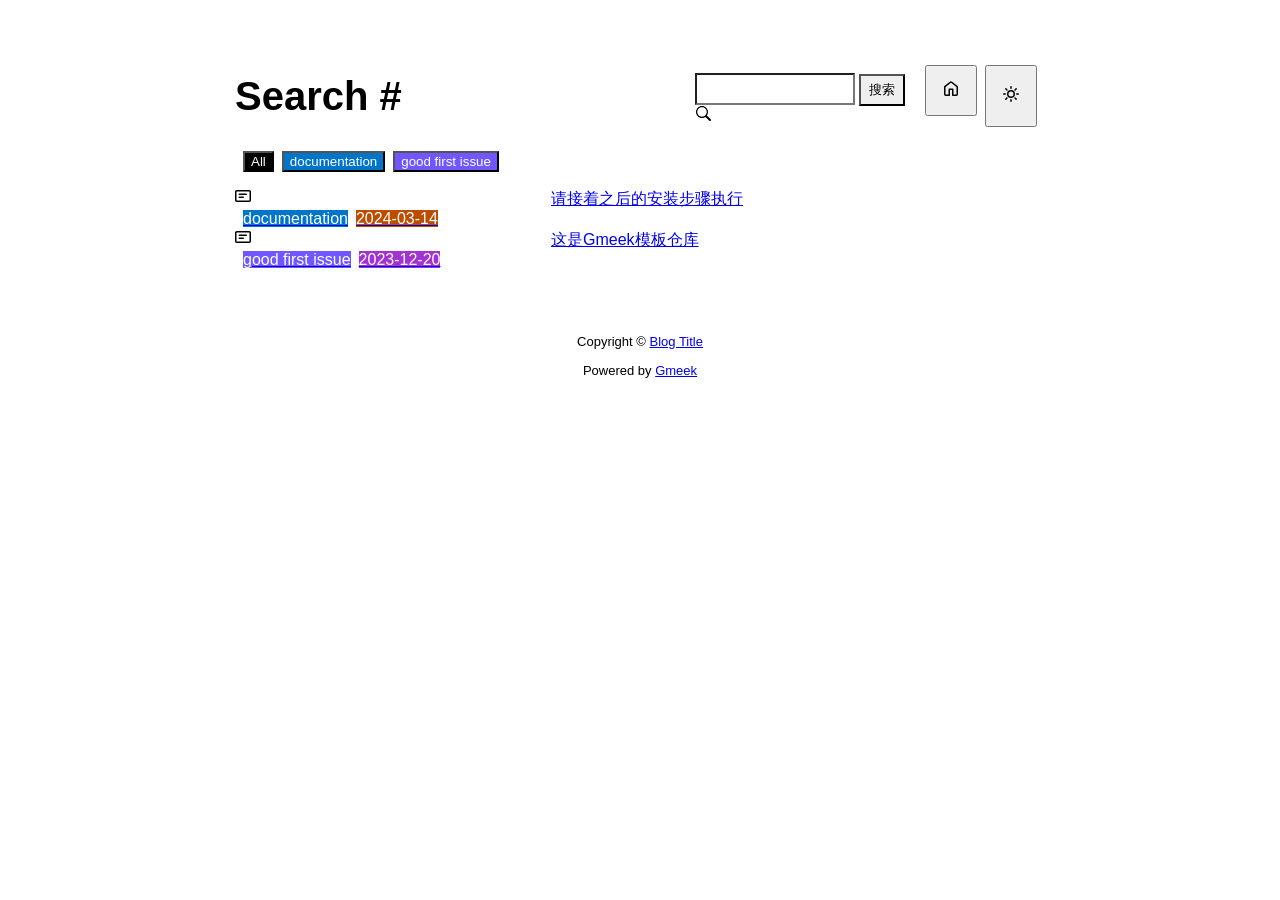
==== docs/tag.html @ 6b03a915 "Initial commit" ====
<!DOCTYPE html>
<html data-color-mode="light" data-dark-theme="dark" data-light-theme="light" lang="zh-CN">
<head>
    <meta content="text/html; charset=utf-8" http-equiv="content-type" />
    <meta name="viewport" content="width=device-width,initial-scale=1.0">
    <meta http-equiv="X-UA-Compatible" content="IE=edge">
    <link href="//cdn.staticfile.org/Primer/21.0.7/primer.css" rel="stylesheet" />
    <link rel="icon" href="https://github.githubassets.com/favicons/favicon.svg">
    <script>
        if(localStorage.getItem("meek_theme")==null){}
        else if(localStorage.getItem("meek_theme")=="dark"){document.getElementsByTagName("html")[0].attributes.getNamedItem("data-color-mode").value="dark";}
        else if(localStorage.getItem("meek_theme")=="light"){document.getElementsByTagName("html")[0].attributes.getNamedItem("data-color-mode").value="light";}
    </script>
    
<meta name="description" content="Blog Title search page">
<title>Blog Title - Tag</title>

</head>
<style>
body{box-sizing: border-box;min-width: 200px;max-width: 900px;margin: 20px auto;padding: 45px;font-size: 16px;font-family: sans-serif;line-height: 1.25;}
#header{display:flex;padding-bottom:8px;border-bottom: 1px solid var(--borderColor-muted, var(--color-border-muted));margin-bottom: 16px;}
#footer {margin-top:64px; text-align: center;font-size: small;}

</style>

<style>
.tagTitle{margin:auto 0;font-size:40px;font-weight:bold;overflow:hidden;white-space:nowrap;text-overflow:ellipsis;}
.title-right{display:flex;margin:auto 0 0 auto;}
.title-right .circle{padding: 14px 16px;margin-right:8px;}

.subnav-search{width:222px;margin-top:8px;margin-right:8px;}
.subnav-search-input{width:160px;border-top-right-radius:0px;border-bottom-right-radius:0px;}
.subnav-search button{padding:5px 8px;border-top-left-radius:0px;border-bottom-left-radius:0px;}

.SideNav-icon{margin-right: 16px}
.Label{color: #fff;margin-left:8px;}
.genTime{float: right;}
.d-flex{min-width:0;}
.listTitle{overflow:hidden;white-space:nowrap;text-overflow: ellipsis;max-width: 100%;}
.listLabels{white-space:nowrap;}

@media (max-width: 600px) {
    body { padding: 8px;}
    .tagTitle{display:none;}
    .LabelTime{display:none;}
}
</style>


<body>
    <div id="header">
<span class="tagTitle"><span>Loading</span><span class="AnimatedEllipsis"></span></span>
<div class="title-right">
    <div class="subnav-search">
        <input type="search" class="form-control subnav-search-input float-left" aria-label="Search site" value="" style="height:32px;">
        <button class="btn float-left" type="submit" onclick="javascript:searchShow()">搜索</button>
        <svg class="subnav-search-icon octicon octicon-search" width="16" height="16" viewBox="0 0 16 16" aria-hidden="true">
            <path id="searchSVG" fill-rule="evenodd" d=""></path>
        </svg>
    </div>
    <a href="https://Meekdai.github.io/Gmeek-template"><button id="buttonHome" class="btn btn-invisible circle" title="首页">
        <svg class="octicon" width="16" height="16">
            <path id="pathHome" fill-rule="evenodd" d="M6.906.664a1.749 1.749 0 0 1 2.187 0l5.25 4.2c.415.332.657.835.657 1.367v7.019A1.75 1.75 0 0 1 13.25 15h-3.5a.75.75 0 0 1-.75-.75V9H7v5.25a.75.75 0 0 1-.75.75h-3.5A1.75 1.75 0 0 1 1 13.25V6.23c0-.531.242-1.034.657-1.366l5.25-4.2Zm1.25 1.171a.25.25 0 0 0-.312 0l-5.25 4.2a.25.25 0 0 0-.094.196v7.019c0 .138.112.25.25.25H5.5V8.25a.75.75 0 0 1 .75-.75h3.5a.75.75 0 0 1 .75.75v5.25h2.75a.25.25 0 0 0 .25-.25V6.23a.25.25 0 0 0-.094-.195Z"></path>
        </svg>
    </button></a>
    <button class="btn btn-invisible circle" onclick="modeSwitch()" title="切换主题">
        <svg class="octicon" width="16" height="16" >
            <path id="themeSwitch" fill-rule="evenodd"></path>
        </svg>
    </button>
</div>
</div>
    <div id="content">
<div id="tagLable" style="margin-bottom: 16px;"></div>
<nav class="SideNav"></nav>
<div class="notFind" style="display:none;font-size:24px;margin:8px;">Not Find</div>
</div>
    <div id="footer">Copyright © <span id="year"></span><a href="https://Meekdai.github.io/Gmeek-template"> Blog Title </a>
<p>
<span id="runday"></span>Powered by <a href="https://meekdai.com/Gmeek.html" target="_blank">Gmeek</a>
</p>

<script>
if(""!=""){
    var now=new Date();
    var startSite=new Date("");
    var diff=now.getTime()-startSite.getTime();
    var diffDay=Math.floor(diff/(1000*60*60*24));
    document.getElementById("year").innerHTML=now.getFullYear();
    if(""!=""){document.getElementById("runday").innerHTML=" • "+"网站运行"+diffDay+"天"+" • ";}
    else{document.getElementById("runday").innerHTML="网站运行"+diffDay+"天"+" • ";}
}
</script>
</div>
</body>
<script>
var IconList={'post': 'M0 3.75C0 2.784.784 2 1.75 2h12.5c.966 0 1.75.784 1.75 1.75v8.5A1.75 1.75 0 0 1 14.25 14H1.75A1.75 1.75 0 0 1 0 12.25Zm1.75-.25a.25.25 0 0 0-.25.25v8.5c0 .138.112.25.25.25h12.5a.25.25 0 0 0 .25-.25v-8.5a.25.25 0 0 0-.25-.25ZM3.5 6.25a.75.75 0 0 1 .75-.75h7a.75.75 0 0 1 0 1.5h-7a.75.75 0 0 1-.75-.75Zm.75 2.25h4a.75.75 0 0 1 0 1.5h-4a.75.75 0 0 1 0-1.5Z', 'link': 'm7.775 3.275 1.25-1.25a3.5 3.5 0 1 1 4.95 4.95l-2.5 2.5a3.5 3.5 0 0 1-4.95 0 .751.751 0 0 1 .018-1.042.751.751 0 0 1 1.042-.018 1.998 1.998 0 0 0 2.83 0l2.5-2.5a2.002 2.002 0 0 0-2.83-2.83l-1.25 1.25a.751.751 0 0 1-1.042-.018.751.751 0 0 1-.018-1.042Zm-4.69 9.64a1.998 1.998 0 0 0 2.83 0l1.25-1.25a.751.751 0 0 1 1.042.018.751.751 0 0 1 .018 1.042l-1.25 1.25a3.5 3.5 0 1 1-4.95-4.95l2.5-2.5a3.5 3.5 0 0 1 4.95 0 .751.751 0 0 1-.018 1.042.751.751 0 0 1-1.042.018 1.998 1.998 0 0 0-2.83 0l-2.5 2.5a1.998 1.998 0 0 0 0 2.83Z', 'about': 'M10.561 8.073a6.005 6.005 0 0 1 3.432 5.142.75.75 0 1 1-1.498.07 4.5 4.5 0 0 0-8.99 0 .75.75 0 0 1-1.498-.07 6.004 6.004 0 0 1 3.431-5.142 3.999 3.999 0 1 1 5.123 0ZM10.5 5a2.5 2.5 0 1 0-5 0 2.5 2.5 0 0 0 5 0Z', 'sun': 'M8 10.5a2.5 2.5 0 100-5 2.5 2.5 0 000 5zM8 12a4 4 0 100-8 4 4 0 000 8zM8 0a.75.75 0 01.75.75v1.5a.75.75 0 01-1.5 0V.75A.75.75 0 018 0zm0 13a.75.75 0 01.75.75v1.5a.75.75 0 01-1.5 0v-1.5A.75.75 0 018 13zM2.343 2.343a.75.75 0 011.061 0l1.06 1.061a.75.75 0 01-1.06 1.06l-1.06-1.06a.75.75 0 010-1.06zm9.193 9.193a.75.75 0 011.06 0l1.061 1.06a.75.75 0 01-1.06 1.061l-1.061-1.06a.75.75 0 010-1.061zM16 8a.75.75 0 01-.75.75h-1.5a.75.75 0 010-1.5h1.5A.75.75 0 0116 8zM3 8a.75.75 0 01-.75.75H.75a.75.75 0 010-1.5h1.5A.75.75 0 013 8zm10.657-5.657a.75.75 0 010 1.061l-1.061 1.06a.75.75 0 11-1.06-1.06l1.06-1.06a.75.75 0 011.06 0zm-9.193 9.193a.75.75 0 010 1.06l-1.06 1.061a.75.75 0 11-1.061-1.06l1.06-1.061a.75.75 0 011.061 0z', 'moon': 'M9.598 1.591a.75.75 0 01.785-.175 7 7 0 11-8.967 8.967.75.75 0 01.961-.96 5.5 5.5 0 007.046-7.046.75.75 0 01.175-.786zm1.616 1.945a7 7 0 01-7.678 7.678 5.5 5.5 0 107.678-7.678z', 'search': 'M15.7 13.3l-3.81-3.83A5.93 5.93 0 0 0 13 6c0-3.31-2.69-6-6-6S1 2.69 1 6s2.69 6 6 6c1.3 0 2.48-.41 3.47-1.11l3.83 3.81c.19.2.45.3.7.3.25 0 .52-.09.7-.3a.996.996 0 0 0 0-1.41v.01zM7 10.7c-2.59 0-4.7-2.11-4.7-4.7 0-2.59 2.11-4.7 4.7-4.7 2.59 0 4.7 2.11 4.7 4.7 0 2.59-2.11 4.7-4.7 4.7z', 'rss': 'M2.002 2.725a.75.75 0 0 1 .797-.699C8.79 2.42 13.58 7.21 13.974 13.201a.75.75 0 0 1-1.497.098 10.502 10.502 0 0 0-9.776-9.776.747.747 0 0 1-.7-.798ZM2.84 7.05h-.002a7.002 7.002 0 0 1 6.113 6.111.75.75 0 0 1-1.49.178 5.503 5.503 0 0 0-4.8-4.8.75.75 0 0 1 .179-1.489ZM2 13a1 1 0 1 1 2 0 1 1 0 0 1-2 0Z', 'upload': 'M2.75 14A1.75 1.75 0 0 1 1 12.25v-2.5a.75.75 0 0 1 1.5 0v2.5c0 .138.112.25.25.25h10.5a.25.25 0 0 0 .25-.25v-2.5a.75.75 0 0 1 1.5 0v2.5A1.75 1.75 0 0 1 13.25 14Z M11.78 4.72a.749.749 0 1 1-1.06 1.06L8.75 3.811V9.5a.75.75 0 0 1-1.5 0V3.811L5.28 5.78a.749.749 0 1 1-1.06-1.06l3.25-3.25a.749.749 0 0 1 1.06 0l3.25 3.25Z', 'github': 'M8 0c4.42 0 8 3.58 8 8a8.013 8.013 0 0 1-5.45 7.59c-.4.08-.55-.17-.55-.38 0-.27.01-1.13.01-2.2 0-.75-.25-1.23-.54-1.48 1.78-.2 3.65-.88 3.65-3.95 0-.88-.31-1.59-.82-2.15.08-.2.36-1.02-.08-2.12 0 0-.67-.22-2.2.82-.64-.18-1.32-.27-2-.27-.68 0-1.36.09-2 .27-1.53-1.03-2.2-.82-2.2-.82-.44 1.1-.16 1.92-.08 2.12-.51.56-.82 1.28-.82 2.15 0 3.06 1.86 3.75 3.64 3.95-.23.2-.44.55-.51 1.07-.46.21-1.61.55-2.33-.66-.15-.24-.6-.83-1.23-.82-.67.01-.27.38.01.53.34.19.73.9.82 1.13.16.45.68 1.31 2.69.94 0 .67.01 1.3.01 1.49 0 .21-.15.45-.55.38A7.995 7.995 0 0 1 0 8c0-4.42 3.58-8 8-8Z', 'home': 'M6.906.664a1.749 1.749 0 0 1 2.187 0l5.25 4.2c.415.332.657.835.657 1.367v7.019A1.75 1.75 0 0 1 13.25 15h-3.5a.75.75 0 0 1-.75-.75V9H7v5.25a.75.75 0 0 1-.75.75h-3.5A1.75 1.75 0 0 1 1 13.25V6.23c0-.531.242-1.034.657-1.366l5.25-4.2Zm1.25 1.171a.25.25 0 0 0-.312 0l-5.25 4.2a.25.25 0 0 0-.094.196v7.019c0 .138.112.25.25.25H5.5V8.25a.75.75 0 0 1 .75-.75h3.5a.75.75 0 0 1 .75.75v5.25h2.75a.25.25 0 0 0 .25-.25V6.23a.25.25 0 0 0-.094-.195Z'};
var utterancesLoad=0;
if(localStorage.getItem("meek_theme")==null){localStorage.setItem("meek_theme","light");changeLight();}
else if(localStorage.getItem("meek_theme")=="dark"){changeDark();}
else if(localStorage.getItem("meek_theme")=="light"){changeLight();}

function changeDark(){
    document.getElementsByTagName("html")[0].attributes.getNamedItem("data-color-mode").value="dark";
    document.getElementById("themeSwitch").setAttribute("d",value=IconList["moon"]);
    document.getElementById("themeSwitch").parentNode.style.color="#00f0ff";
    if(utterancesLoad==1){utterancesTheme("dark-blue");}
}
function changeLight(){
    document.getElementsByTagName("html")[0].attributes.getNamedItem("data-color-mode").value="light";
    document.getElementById("themeSwitch").setAttribute("d",value=IconList["sun"]);
    document.getElementById("themeSwitch").parentNode.style.color="#ff5000";
    if(utterancesLoad==1){utterancesTheme("github-light");}
}
function modeSwitch(){
    if(document.getElementsByTagName("html")[0].attributes[0].value=="light"){changeDark();localStorage.setItem("meek_theme","dark");}
    else{changeLight();localStorage.setItem("meek_theme","light");}
}
function utterancesTheme(theme){
    const message = {type: 'set-theme',theme: theme};
    const iframe = document.getElementsByClassName('utterances-frame')[0];
    iframe.contentWindow.postMessage(message, 'https://utteranc.es');
}

console.log("\n %c Gmeek last %c https://github.com/Meekdai/Gmeek \n\n", "color: #fff; background-image: linear-gradient(90deg, rgb(47, 172, 178) 0%, rgb(45, 190, 96) 100%); padding:5px 1px;", "background-image: linear-gradient(90deg, rgb(45, 190, 96) 0%, rgb(255, 255, 255) 100%); padding:5px 0;");
</script>

<script>
document.getElementById("searchSVG").setAttribute("d",IconList["search"]);

tagList=[];
jsonData='';
let requestJson="postList.json"
let request=new XMLHttpRequest();
request.open("GET",requestJson);
request.responseType='text';
request.send();
request.onload=function(){
    jsonData=JSON.parse(request.response);
    console.log(jsonData);
    showList();
    setClassDisplay(decodeURI(window.location.hash.slice(1)));
}

function showList(){
    let SideNav=document.getElementsByClassName("SideNav")[0];
    SideNav.setAttribute("class","SideNav border");
    let tagLable=document.getElementById("tagLable");

    if(tagList.length==0){
        let showLabels=document.createElement("button");
        showLabels.setAttribute("class","Label");
        showLabels.setAttribute("style","background-color:#000");
        showLabels.innerHTML="All";
        showLabels.setAttribute("onclick","javascript:updateShowTag('All');");
        tagLable.appendChild(showLabels);
    }
    for(i in jsonData){
        if(!(tagList.includes(jsonData[i]['label']))){
            tagList.push(jsonData[i]['label']);
            let showLabels=document.createElement("button");
            showLabels.setAttribute("class","Label");
            showLabels.setAttribute("style","background-color:"+jsonData[i]['labelColor']);
            showLabels.innerHTML=jsonData[i]['label'];
            showLabels.setAttribute("onclick","javascript:updateShowTag('"+jsonData[i]['label']+"');");
            tagLable.appendChild(showLabels);
        }

        let div=document.createElement("div");
        div.setAttribute("class","lists "+jsonData[i]['label']);
        let item=document.createElement("a");
        item.setAttribute("class","SideNav-item d-flex flex-items-center flex-justify-between");
        item.setAttribute("href",jsonData[i]['postUrl']);

        let center=document.createElement("div");
        center.setAttribute("class","d-flex flex-items-center");

        svg=document.createElementNS('http://www.w3.org/2000/svg','svg');
        path=document.createElementNS("http://www.w3.org/2000/svg","path"); 
        span=document.createElement("span");
        svg.setAttributeNS(null,"class","SideNav-icon octicon");
        svg.setAttributeNS(null,"style","witdh:16px;height:16px");
        path.setAttributeNS(null, "d", IconList["post"]);
        svg.appendChild(path);

        let title=document.createElement("span");
        title.setAttribute("class","listTitle");
        title.innerHTML=jsonData[i]['postTitle'];
        center.appendChild(svg);
        center.appendChild(title);

        let listLabels=document.createElement("div");
        listLabels.setAttribute("class","listLabels");
        let LabelName=document.createElement("span");
        LabelName.setAttribute("class","Label LabelName");
        LabelName.setAttribute("style","background-color:"+jsonData[i]['labelColor']);
        LabelName.innerHTML=jsonData[i]['label'];
        listLabels.appendChild(LabelName);
        let LabelTime=document.createElement("span");
        LabelTime.setAttribute("class","Label LabelTime");
        LabelTime.setAttribute("style","background-color:"+jsonData[i]['dateLabelColor']);
        LabelTime.innerHTML=jsonData[i]['createdDate'];
        listLabels.appendChild(LabelTime);

        item.appendChild(center);
        item.appendChild(listLabels);
        div.appendChild(item);
        SideNav.appendChild(div);
    }
}

function updateShowTag(label){
    if(window.location.hash.slice(1)!=encodeURI(label)){
        window.location.hash="#"+(label);
        setClassDisplay(label);
    }
}

function setClassDisplay(lable){
    let lists = document.getElementsByClassName("lists");
    let tagTitle = document.getElementsByClassName("tagTitle")[0];
    tagTitle.innerHTML="Tag #"+lable;
    document.title=lable+" - Blog Title";
    document.getElementsByClassName("subnav-search-input")[0].value='';
    if(lable=="All"){
        for(let i = 0; i < lists.length; i++){lists[i].style.display='block';}
        document.getElementsByClassName("notFind")[0].style.display='none';
    }
    else if(tagList.indexOf(lable)!=-1){
        for(let i = 0; i < lists.length; i++){
            lists[i].style.display='none';
        }

        let lables = document.getElementsByClassName(lable);
        for(let i = 0; i < lables.length; i++){
            lables[i].style.display='block';
        }
        document.getElementsByClassName("notFind")[0].style.display='none';
    }
    else{
        document.getElementsByClassName("subnav-search-input")[0].value=lable;
        searchShow();
    }
}

function searchShow(){
    let lists = document.getElementsByClassName("lists");
    let tagTitle = document.getElementsByClassName("tagTitle")[0];
    let searchInput = document.getElementsByClassName("subnav-search-input")[0].value;
    tagTitle.innerHTML="Search #"+searchInput;
    if(searchInput==''){document.title="Search - Blog Title";}
    else{document.title=searchInput+" - Blog Title";}
    let a=0;
    window.location.hash="#"+(searchInput);
    for(let i = 0; i < lists.length; i++){
        if(lists[i].childNodes[0].childNodes[0].childNodes[1].innerHTML.toUpperCase().indexOf(searchInput.toUpperCase())==-1){lists[i].style.display='none';}
        else{lists[i].style.display='block';a=a+1;}
    }
    if(a==0){
        let notFind=document.getElementsByClassName("notFind")[0];
        notFind.style.display='block';
        notFind.innerHTML='Not Find "'+searchInput+'"';
    }
    else{document.getElementsByClassName("notFind")[0].style.display='none';}
}

</script>

</html>
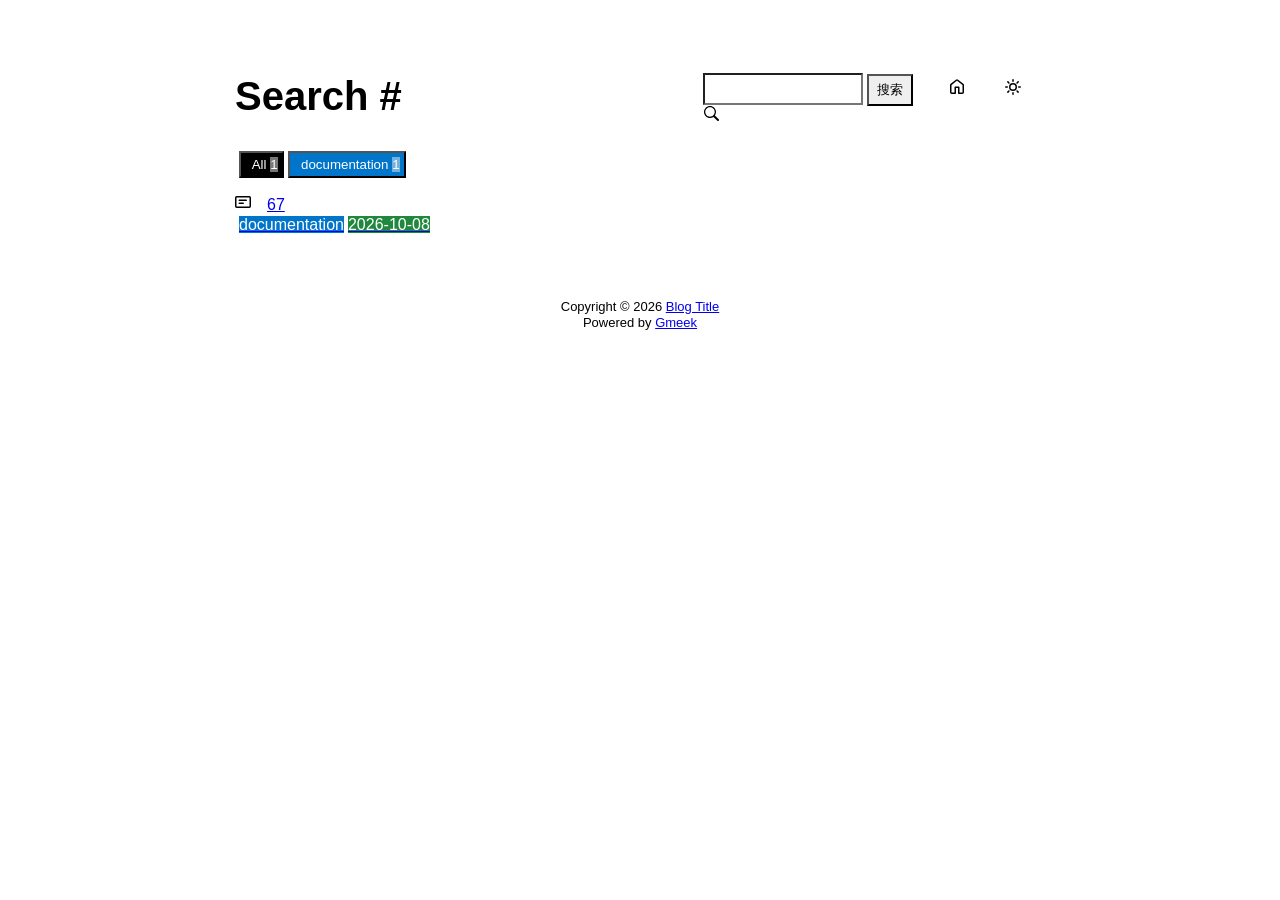
==== commit aea98002: "🎉auto update by Gmeek action" ====
--- a/docs/tag.html
+++ b/docs/tag.html
@@ -4,14 +4,12 @@
     <meta content="text/html; charset=utf-8" http-equiv="content-type" />
     <meta name="viewport" content="width=device-width,initial-scale=1.0">
     <meta http-equiv="X-UA-Compatible" content="IE=edge">
-    <link href="//cdn.staticfile.org/Primer/21.0.7/primer.css" rel="stylesheet" />
-    <link rel="icon" href="https://github.githubassets.com/favicons/favicon.svg">
-    <script>
-        if(localStorage.getItem("meek_theme")==null){}
-        else if(localStorage.getItem("meek_theme")=="dark"){document.getElementsByTagName("html")[0].attributes.getNamedItem("data-color-mode").value="dark";}
-        else if(localStorage.getItem("meek_theme")=="light"){document.getElementsByTagName("html")[0].attributes.getNamedItem("data-color-mode").value="light";}
+    <link href='https://mirrors.sustech.edu.cn/cdnjs/ajax/libs/Primer/21.0.7/primer.css' rel='stylesheet' />
+    
+    <link rel="icon" href="https://github.githubassets.com/favicons/favicon.svg"><script>
+        let theme = localStorage.getItem("meek_theme") || "light";
+        document.documentElement.setAttribute("data-color-mode", theme);
     </script>
-    
 <meta name="description" content="Blog Title search page">
 <title>Blog Title - Tag</title>
 
@@ -32,8 +30,11 @@
 .subnav-search-input{width:160px;border-top-right-radius:0px;border-bottom-right-radius:0px;}
 .subnav-search button{padding:5px 8px;border-top-left-radius:0px;border-bottom-left-radius:0px;}
 
-.SideNav-icon{margin-right: 16px}
-.Label{color: #fff;margin-left:8px;}
+.SideNav-icon{margin-right:16px}
+.Label{color: #fff;margin-left:4px;}
+#taglabel .Label {margin-bottom:8px;}
+.Counter{color:#fff;background-color:rgba(234, 238, 242, 0.5)}
+
 .genTime{float: right;}
 .d-flex{min-width:0;}
 .listTitle{overflow:hidden;white-space:nowrap;text-overflow: ellipsis;max-width: 100%;}
@@ -55,80 +56,81 @@
         <input type="search" class="form-control subnav-search-input float-left" aria-label="Search site" value="" style="height:32px;">
         <button class="btn float-left" type="submit" onclick="javascript:searchShow()">搜索</button>
         <svg class="subnav-search-icon octicon octicon-search" width="16" height="16" viewBox="0 0 16 16" aria-hidden="true">
-            <path id="searchSVG" fill-rule="evenodd" d=""></path>
+            <path id="searchSVG" fill-rule="evenodd"></path>
         </svg>
     </div>
-    <a href="https://Meekdai.github.io/Gmeek-template"><button id="buttonHome" class="btn btn-invisible circle" title="首页">
+    <a href="https://sudoku676767.github.io/sudoku.github.io" id="buttonHome" class="btn btn-invisible circle" title="首页">
         <svg class="octicon" width="16" height="16">
-            <path id="pathHome" fill-rule="evenodd" d="M6.906.664a1.749 1.749 0 0 1 2.187 0l5.25 4.2c.415.332.657.835.657 1.367v7.019A1.75 1.75 0 0 1 13.25 15h-3.5a.75.75 0 0 1-.75-.75V9H7v5.25a.75.75 0 0 1-.75.75h-3.5A1.75 1.75 0 0 1 1 13.25V6.23c0-.531.242-1.034.657-1.366l5.25-4.2Zm1.25 1.171a.25.25 0 0 0-.312 0l-5.25 4.2a.25.25 0 0 0-.094.196v7.019c0 .138.112.25.25.25H5.5V8.25a.75.75 0 0 1 .75-.75h3.5a.75.75 0 0 1 .75.75v5.25h2.75a.25.25 0 0 0 .25-.25V6.23a.25.25 0 0 0-.094-.195Z"></path>
+            <path id="pathHome" fill-rule="evenodd"></path>
         </svg>
-    </button></a>
-    <button class="btn btn-invisible circle" onclick="modeSwitch()" title="切换主题">
+    </a>
+    <a class="btn btn-invisible circle" onclick="modeSwitch()" title="切换主题">
         <svg class="octicon" width="16" height="16" >
             <path id="themeSwitch" fill-rule="evenodd"></path>
         </svg>
-    </button>
+    </a>
 </div>
 </div>
     <div id="content">
-<div id="tagLable" style="margin-bottom: 16px;"></div>
+<div id="taglabel" style="margin-bottom:8px;"></div>
 <nav class="SideNav"></nav>
 <div class="notFind" style="display:none;font-size:24px;margin:8px;">Not Find</div>
 </div>
-    <div id="footer">Copyright © <span id="year"></span><a href="https://Meekdai.github.io/Gmeek-template"> Blog Title </a>
-<p>
-<span id="runday"></span>Powered by <a href="https://meekdai.com/Gmeek.html" target="_blank">Gmeek</a>
-</p>
+    <div id="footer"><div id="footer1">Copyright © <span id="copyrightYear"></span> <a href="https://sudoku676767.github.io/sudoku.github.io">Blog Title</a></div>
+<div id="footer2">
+    <span id="runday"></span><span>Powered by <a href="https://meekdai.com/Gmeek.html" target="_blank">Gmeek</a></span>
+</div>
 
 <script>
+var now=new Date();
+document.getElementById("copyrightYear").innerHTML=now.getFullYear();
+
 if(""!=""){
-    var now=new Date();
     var startSite=new Date("");
     var diff=now.getTime()-startSite.getTime();
     var diffDay=Math.floor(diff/(1000*60*60*24));
-    document.getElementById("year").innerHTML=now.getFullYear();
-    if(""!=""){document.getElementById("runday").innerHTML=" • "+"网站运行"+diffDay+"天"+" • ";}
-    else{document.getElementById("runday").innerHTML="网站运行"+diffDay+"天"+" • ";}
-}
-</script>
-</div>
+    document.getElementById("runday").innerHTML="网站运行 "+diffDay+" 天"+" • ";
+}
+</script></div>
 </body>
 <script>
-var IconList={'post': 'M0 3.75C0 2.784.784 2 1.75 2h12.5c.966 0 1.75.784 1.75 1.75v8.5A1.75 1.75 0 0 1 14.25 14H1.75A1.75 1.75 0 0 1 0 12.25Zm1.75-.25a.25.25 0 0 0-.25.25v8.5c0 .138.112.25.25.25h12.5a.25.25 0 0 0 .25-.25v-8.5a.25.25 0 0 0-.25-.25ZM3.5 6.25a.75.75 0 0 1 .75-.75h7a.75.75 0 0 1 0 1.5h-7a.75.75 0 0 1-.75-.75Zm.75 2.25h4a.75.75 0 0 1 0 1.5h-4a.75.75 0 0 1 0-1.5Z', 'link': 'm7.775 3.275 1.25-1.25a3.5 3.5 0 1 1 4.95 4.95l-2.5 2.5a3.5 3.5 0 0 1-4.95 0 .751.751 0 0 1 .018-1.042.751.751 0 0 1 1.042-.018 1.998 1.998 0 0 0 2.83 0l2.5-2.5a2.002 2.002 0 0 0-2.83-2.83l-1.25 1.25a.751.751 0 0 1-1.042-.018.751.751 0 0 1-.018-1.042Zm-4.69 9.64a1.998 1.998 0 0 0 2.83 0l1.25-1.25a.751.751 0 0 1 1.042.018.751.751 0 0 1 .018 1.042l-1.25 1.25a3.5 3.5 0 1 1-4.95-4.95l2.5-2.5a3.5 3.5 0 0 1 4.95 0 .751.751 0 0 1-.018 1.042.751.751 0 0 1-1.042.018 1.998 1.998 0 0 0-2.83 0l-2.5 2.5a1.998 1.998 0 0 0 0 2.83Z', 'about': 'M10.561 8.073a6.005 6.005 0 0 1 3.432 5.142.75.75 0 1 1-1.498.07 4.5 4.5 0 0 0-8.99 0 .75.75 0 0 1-1.498-.07 6.004 6.004 0 0 1 3.431-5.142 3.999 3.999 0 1 1 5.123 0ZM10.5 5a2.5 2.5 0 1 0-5 0 2.5 2.5 0 0 0 5 0Z', 'sun': 'M8 10.5a2.5 2.5 0 100-5 2.5 2.5 0 000 5zM8 12a4 4 0 100-8 4 4 0 000 8zM8 0a.75.75 0 01.75.75v1.5a.75.75 0 01-1.5 0V.75A.75.75 0 018 0zm0 13a.75.75 0 01.75.75v1.5a.75.75 0 01-1.5 0v-1.5A.75.75 0 018 13zM2.343 2.343a.75.75 0 011.061 0l1.06 1.061a.75.75 0 01-1.06 1.06l-1.06-1.06a.75.75 0 010-1.06zm9.193 9.193a.75.75 0 011.06 0l1.061 1.06a.75.75 0 01-1.06 1.061l-1.061-1.06a.75.75 0 010-1.061zM16 8a.75.75 0 01-.75.75h-1.5a.75.75 0 010-1.5h1.5A.75.75 0 0116 8zM3 8a.75.75 0 01-.75.75H.75a.75.75 0 010-1.5h1.5A.75.75 0 013 8zm10.657-5.657a.75.75 0 010 1.061l-1.061 1.06a.75.75 0 11-1.06-1.06l1.06-1.06a.75.75 0 011.06 0zm-9.193 9.193a.75.75 0 010 1.06l-1.06 1.061a.75.75 0 11-1.061-1.06l1.06-1.061a.75.75 0 011.061 0z', 'moon': 'M9.598 1.591a.75.75 0 01.785-.175 7 7 0 11-8.967 8.967.75.75 0 01.961-.96 5.5 5.5 0 007.046-7.046.75.75 0 01.175-.786zm1.616 1.945a7 7 0 01-7.678 7.678 5.5 5.5 0 107.678-7.678z', 'search': 'M15.7 13.3l-3.81-3.83A5.93 5.93 0 0 0 13 6c0-3.31-2.69-6-6-6S1 2.69 1 6s2.69 6 6 6c1.3 0 2.48-.41 3.47-1.11l3.83 3.81c.19.2.45.3.7.3.25 0 .52-.09.7-.3a.996.996 0 0 0 0-1.41v.01zM7 10.7c-2.59 0-4.7-2.11-4.7-4.7 0-2.59 2.11-4.7 4.7-4.7 2.59 0 4.7 2.11 4.7 4.7 0 2.59-2.11 4.7-4.7 4.7z', 'rss': 'M2.002 2.725a.75.75 0 0 1 .797-.699C8.79 2.42 13.58 7.21 13.974 13.201a.75.75 0 0 1-1.497.098 10.502 10.502 0 0 0-9.776-9.776.747.747 0 0 1-.7-.798ZM2.84 7.05h-.002a7.002 7.002 0 0 1 6.113 6.111.75.75 0 0 1-1.49.178 5.503 5.503 0 0 0-4.8-4.8.75.75 0 0 1 .179-1.489ZM2 13a1 1 0 1 1 2 0 1 1 0 0 1-2 0Z', 'upload': 'M2.75 14A1.75 1.75 0 0 1 1 12.25v-2.5a.75.75 0 0 1 1.5 0v2.5c0 .138.112.25.25.25h10.5a.25.25 0 0 0 .25-.25v-2.5a.75.75 0 0 1 1.5 0v2.5A1.75 1.75 0 0 1 13.25 14Z M11.78 4.72a.749.749 0 1 1-1.06 1.06L8.75 3.811V9.5a.75.75 0 0 1-1.5 0V3.811L5.28 5.78a.749.749 0 1 1-1.06-1.06l3.25-3.25a.749.749 0 0 1 1.06 0l3.25 3.25Z', 'github': 'M8 0c4.42 0 8 3.58 8 8a8.013 8.013 0 0 1-5.45 7.59c-.4.08-.55-.17-.55-.38 0-.27.01-1.13.01-2.2 0-.75-.25-1.23-.54-1.48 1.78-.2 3.65-.88 3.65-3.95 0-.88-.31-1.59-.82-2.15.08-.2.36-1.02-.08-2.12 0 0-.67-.22-2.2.82-.64-.18-1.32-.27-2-.27-.68 0-1.36.09-2 .27-1.53-1.03-2.2-.82-2.2-.82-.44 1.1-.16 1.92-.08 2.12-.51.56-.82 1.28-.82 2.15 0 3.06 1.86 3.75 3.64 3.95-.23.2-.44.55-.51 1.07-.46.21-1.61.55-2.33-.66-.15-.24-.6-.83-1.23-.82-.67.01-.27.38.01.53.34.19.73.9.82 1.13.16.45.68 1.31 2.69.94 0 .67.01 1.3.01 1.49 0 .21-.15.45-.55.38A7.995 7.995 0 0 1 0 8c0-4.42 3.58-8 8-8Z', 'home': 'M6.906.664a1.749 1.749 0 0 1 2.187 0l5.25 4.2c.415.332.657.835.657 1.367v7.019A1.75 1.75 0 0 1 13.25 15h-3.5a.75.75 0 0 1-.75-.75V9H7v5.25a.75.75 0 0 1-.75.75h-3.5A1.75 1.75 0 0 1 1 13.25V6.23c0-.531.242-1.034.657-1.366l5.25-4.2Zm1.25 1.171a.25.25 0 0 0-.312 0l-5.25 4.2a.25.25 0 0 0-.094.196v7.019c0 .138.112.25.25.25H5.5V8.25a.75.75 0 0 1 .75-.75h3.5a.75.75 0 0 1 .75.75v5.25h2.75a.25.25 0 0 0 .25-.25V6.23a.25.25 0 0 0-.094-.195Z'};
+var IconList={'sun': 'M8 10.5a2.5 2.5 0 100-5 2.5 2.5 0 000 5zM8 12a4 4 0 100-8 4 4 0 000 8zM8 0a.75.75 0 01.75.75v1.5a.75.75 0 01-1.5 0V.75A.75.75 0 018 0zm0 13a.75.75 0 01.75.75v1.5a.75.75 0 01-1.5 0v-1.5A.75.75 0 018 13zM2.343 2.343a.75.75 0 011.061 0l1.06 1.061a.75.75 0 01-1.06 1.06l-1.06-1.06a.75.75 0 010-1.06zm9.193 9.193a.75.75 0 011.06 0l1.061 1.06a.75.75 0 01-1.06 1.061l-1.061-1.06a.75.75 0 010-1.061zM16 8a.75.75 0 01-.75.75h-1.5a.75.75 0 010-1.5h1.5A.75.75 0 0116 8zM3 8a.75.75 0 01-.75.75H.75a.75.75 0 010-1.5h1.5A.75.75 0 013 8zm10.657-5.657a.75.75 0 010 1.061l-1.061 1.06a.75.75 0 11-1.06-1.06l1.06-1.06a.75.75 0 011.06 0zm-9.193 9.193a.75.75 0 010 1.06l-1.06 1.061a.75.75 0 11-1.061-1.06l1.06-1.061a.75.75 0 011.061 0z', 'moon': 'M9.598 1.591a.75.75 0 01.785-.175 7 7 0 11-8.967 8.967.75.75 0 01.961-.96 5.5 5.5 0 007.046-7.046.75.75 0 01.175-.786zm1.616 1.945a7 7 0 01-7.678 7.678 5.5 5.5 0 107.678-7.678z', 'sync': 'M1.705 8.005a.75.75 0 0 1 .834.656 5.5 5.5 0 0 0 9.592 2.97l-1.204-1.204a.25.25 0 0 1 .177-.427h3.646a.25.25 0 0 1 .25.25v3.646a.25.25 0 0 1-.427.177l-1.38-1.38A7.002 7.002 0 0 1 1.05 8.84a.75.75 0 0 1 .656-.834ZM8 2.5a5.487 5.487 0 0 0-4.131 1.869l1.204 1.204A.25.25 0 0 1 4.896 6H1.25A.25.25 0 0 1 1 5.75V2.104a.25.25 0 0 1 .427-.177l1.38 1.38A7.002 7.002 0 0 1 14.95 7.16a.75.75 0 0 1-1.49.178A5.5 5.5 0 0 0 8 2.5Z', 'home': 'M6.906.664a1.749 1.749 0 0 1 2.187 0l5.25 4.2c.415.332.657.835.657 1.367v7.019A1.75 1.75 0 0 1 13.25 15h-3.5a.75.75 0 0 1-.75-.75V9H7v5.25a.75.75 0 0 1-.75.75h-3.5A1.75 1.75 0 0 1 1 13.25V6.23c0-.531.242-1.034.657-1.366l5.25-4.2Zm1.25 1.171a.25.25 0 0 0-.312 0l-5.25 4.2a.25.25 0 0 0-.094.196v7.019c0 .138.112.25.25.25H5.5V8.25a.75.75 0 0 1 .75-.75h3.5a.75.75 0 0 1 .75.75v5.25h2.75a.25.25 0 0 0 .25-.25V6.23a.25.25 0 0 0-.094-.195Z', 'search': 'M15.7 13.3l-3.81-3.83A5.93 5.93 0 0 0 13 6c0-3.31-2.69-6-6-6S1 2.69 1 6s2.69 6 6 6c1.3 0 2.48-.41 3.47-1.11l3.83 3.81c.19.2.45.3.7.3.25 0 .52-.09.7-.3a.996.996 0 0 0 0-1.41v.01zM7 10.7c-2.59 0-4.7-2.11-4.7-4.7 0-2.59 2.11-4.7 4.7-4.7 2.59 0 4.7 2.11 4.7 4.7 0 2.59-2.11 4.7-4.7 4.7z', 'post': 'M0 3.75C0 2.784.784 2 1.75 2h12.5c.966 0 1.75.784 1.75 1.75v8.5A1.75 1.75 0 0 1 14.25 14H1.75A1.75 1.75 0 0 1 0 12.25Zm1.75-.25a.25.25 0 0 0-.25.25v8.5c0 .138.112.25.25.25h12.5a.25.25 0 0 0 .25-.25v-8.5a.25.25 0 0 0-.25-.25ZM3.5 6.25a.75.75 0 0 1 .75-.75h7a.75.75 0 0 1 0 1.5h-7a.75.75 0 0 1-.75-.75Zm.75 2.25h4a.75.75 0 0 1 0 1.5h-4a.75.75 0 0 1 0-1.5Z'};
 var utterancesLoad=0;
-if(localStorage.getItem("meek_theme")==null){localStorage.setItem("meek_theme","light");changeLight();}
-else if(localStorage.getItem("meek_theme")=="dark"){changeDark();}
-else if(localStorage.getItem("meek_theme")=="light"){changeLight();}
-
-function changeDark(){
-    document.getElementsByTagName("html")[0].attributes.getNamedItem("data-color-mode").value="dark";
-    document.getElementById("themeSwitch").setAttribute("d",value=IconList["moon"]);
-    document.getElementById("themeSwitch").parentNode.style.color="#00f0ff";
-    if(utterancesLoad==1){utterancesTheme("dark-blue");}
-}
-function changeLight(){
-    document.getElementsByTagName("html")[0].attributes.getNamedItem("data-color-mode").value="light";
-    document.getElementById("themeSwitch").setAttribute("d",value=IconList["sun"]);
-    document.getElementById("themeSwitch").parentNode.style.color="#ff5000";
-    if(utterancesLoad==1){utterancesTheme("github-light");}
+
+let themeSettings={
+    "dark": ["dark","moon","#00f0ff","dark-blue"],
+    "light": ["light","sun","#ff5000","github-light"],
+    "auto": ["auto","sync","","preferred-color-scheme"]
+};
+function changeTheme(mode, icon, color, utheme){
+    document.documentElement.setAttribute("data-color-mode",mode);
+    document.getElementById("themeSwitch").setAttribute("d",value=IconList[icon]);
+    document.getElementById("themeSwitch").parentNode.style.color=color;
+    if(utterancesLoad==1){utterancesTheme(utheme);}
 }
 function modeSwitch(){
-    if(document.getElementsByTagName("html")[0].attributes[0].value=="light"){changeDark();localStorage.setItem("meek_theme","dark");}
-    else{changeLight();localStorage.setItem("meek_theme","light");}
+    let currentMode=document.documentElement.getAttribute('data-color-mode');
+    let newMode = currentMode === "light" ? "dark" : currentMode === "dark" ? "auto" : "light";
+    localStorage.setItem("meek_theme", newMode);
+    if(themeSettings[newMode]){
+        changeTheme(...themeSettings[newMode]);
+    }
 }
 function utterancesTheme(theme){
-    const message = {type: 'set-theme',theme: theme};
-    const iframe = document.getElementsByClassName('utterances-frame')[0];
-    iframe.contentWindow.postMessage(message, 'https://utteranc.es');
-}
-
-console.log("\n %c Gmeek last %c https://github.com/Meekdai/Gmeek \n\n", "color: #fff; background-image: linear-gradient(90deg, rgb(47, 172, 178) 0%, rgb(45, 190, 96) 100%); padding:5px 1px;", "background-image: linear-gradient(90deg, rgb(45, 190, 96) 0%, rgb(255, 255, 255) 100%); padding:5px 0;");
+    const message={type:'set-theme',theme: theme};
+    const iframe=document.getElementsByClassName('utterances-frame')[0];
+    iframe.contentWindow.postMessage(message,'https://utteranc.es');
+}
+if(themeSettings[theme]){changeTheme(...themeSettings[theme]);}
+console.log("\n %c Gmeek last https://github.com/Meekdai/Gmeek \n","padding:5px 0;background:#02d81d;color:#fff");
 </script>
 
 <script>
+document.getElementById("pathHome").setAttribute("d",IconList["home"]);
 document.getElementById("searchSVG").setAttribute("d",IconList["search"]);
 
 tagList=[];
+labelsCount={};
 jsonData='';
 let requestJson="postList.json"
 let request=new XMLHttpRequest();
@@ -138,74 +140,88 @@
 request.onload=function(){
     jsonData=JSON.parse(request.response);
     console.log(jsonData);
-    showList();
+    showList(labelsCount);
     setClassDisplay(decodeURI(window.location.hash.slice(1)));
 }
 
-function showList(){
+function showList(labelsCount){
     let SideNav=document.getElementsByClassName("SideNav")[0];
-    SideNav.setAttribute("class","SideNav border");
-    let tagLable=document.getElementById("tagLable");
-
-    if(tagList.length==0){
-        let showLabels=document.createElement("button");
-        showLabels.setAttribute("class","Label");
-        showLabels.setAttribute("style","background-color:#000");
-        showLabels.innerHTML="All";
-        showLabels.setAttribute("onclick","javascript:updateShowTag('All');");
-        tagLable.appendChild(showLabels);
-    }
+    SideNav.classList.add("border");
+    let taglabel=document.getElementById("taglabel");
+
+    jsonData['labelColorDict']["All"]="#000";
+    labelsCount["All"]=0;
+    for (let key in jsonData) {
+        if (key !== 'labelColorDict' && Array.isArray(jsonData[key]['labels'])) {
+            labelsCount["All"]++;
+            for (let label of jsonData[key]['labels']) {
+                labelsCount[label] = (labelsCount[label] || 0) + 1;
+            }
+        }
+    }
+
+    let sortedLabelsList = Object.keys(labelsCount).sort((a, b) => labelsCount[b] - labelsCount[a]);
+    for (let label of sortedLabelsList) {
+        tagList.push(label);
+        let showLabels = document.createElement("button");
+        showLabels.setAttribute("class", "Label");
+        showLabels.setAttribute("style", "background-color:" + jsonData['labelColorDict'][label]+";padding:4px;");
+        showLabels.innerHTML="&nbsp;&nbsp;"+label+" ";
+        showLabels.setAttribute("onclick", "javascript:updateShowTag('" + label + "');");
+
+        let LabelNum=document.createElement("span");
+        LabelNum.setAttribute("class","Counter");
+        LabelNum.innerHTML=labelsCount[label];
+        showLabels.appendChild(LabelNum);
+        taglabel.appendChild(showLabels);
+    }
+
     for(i in jsonData){
-        if(!(tagList.includes(jsonData[i]['label']))){
-            tagList.push(jsonData[i]['label']);
-            let showLabels=document.createElement("button");
-            showLabels.setAttribute("class","Label");
-            showLabels.setAttribute("style","background-color:"+jsonData[i]['labelColor']);
-            showLabels.innerHTML=jsonData[i]['label'];
-            showLabels.setAttribute("onclick","javascript:updateShowTag('"+jsonData[i]['label']+"');");
-            tagLable.appendChild(showLabels);
-        }
-
-        let div=document.createElement("div");
-        div.setAttribute("class","lists "+jsonData[i]['label']);
-        let item=document.createElement("a");
-        item.setAttribute("class","SideNav-item d-flex flex-items-center flex-justify-between");
-        item.setAttribute("href",jsonData[i]['postUrl']);
-
-        let center=document.createElement("div");
-        center.setAttribute("class","d-flex flex-items-center");
-
-        svg=document.createElementNS('http://www.w3.org/2000/svg','svg');
-        path=document.createElementNS("http://www.w3.org/2000/svg","path"); 
-        span=document.createElement("span");
-        svg.setAttributeNS(null,"class","SideNav-icon octicon");
-        svg.setAttributeNS(null,"style","witdh:16px;height:16px");
-        path.setAttributeNS(null, "d", IconList["post"]);
-        svg.appendChild(path);
-
-        let title=document.createElement("span");
-        title.setAttribute("class","listTitle");
-        title.innerHTML=jsonData[i]['postTitle'];
-        center.appendChild(svg);
-        center.appendChild(title);
-
-        let listLabels=document.createElement("div");
-        listLabels.setAttribute("class","listLabels");
-        let LabelName=document.createElement("span");
-        LabelName.setAttribute("class","Label LabelName");
-        LabelName.setAttribute("style","background-color:"+jsonData[i]['labelColor']);
-        LabelName.innerHTML=jsonData[i]['label'];
-        listLabels.appendChild(LabelName);
-        let LabelTime=document.createElement("span");
-        LabelTime.setAttribute("class","Label LabelTime");
-        LabelTime.setAttribute("style","background-color:"+jsonData[i]['dateLabelColor']);
-        LabelTime.innerHTML=jsonData[i]['createdDate'];
-        listLabels.appendChild(LabelTime);
-
-        item.appendChild(center);
-        item.appendChild(listLabels);
-        div.appendChild(item);
-        SideNav.appendChild(div);
+        if(i!='labelColorDict'){
+            let div=document.createElement("div");
+            div.setAttribute("class","lists "+jsonData[i]['labels'].join(" "));
+            let item=document.createElement("a");
+            item.setAttribute("class","SideNav-item d-flex flex-items-center flex-justify-between");
+            item.setAttribute("href",jsonData[i]['postUrl']);
+
+            let center=document.createElement("div");
+            center.setAttribute("class","d-flex flex-items-center");
+
+            svg=document.createElementNS('http://www.w3.org/2000/svg','svg');
+            path=document.createElementNS("http://www.w3.org/2000/svg","path"); 
+            span=document.createElement("span");
+            svg.setAttributeNS(null,"class","SideNav-icon octicon");
+            svg.setAttributeNS(null,"style","width:16px;height:16px");
+            path.setAttributeNS(null, "d", IconList["post"]);
+            svg.appendChild(path);
+
+            let title=document.createElement("span");
+            title.setAttribute("class","listTitle");
+            title.innerHTML=jsonData[i]['postTitle'];
+            center.appendChild(svg);
+            center.appendChild(title);
+
+            let listLabels=document.createElement("div");
+            listLabels.setAttribute("class","listLabels");
+            
+            for(label of jsonData[i]['labels']){
+                let LabelName=document.createElement("span");
+                LabelName.setAttribute("class","Label LabelName");
+                LabelName.setAttribute("style","background-color:"+jsonData['labelColorDict'][label]);
+                LabelName.innerHTML=label;
+                listLabels.appendChild(LabelName);
+            }
+            let LabelTime=document.createElement("span");
+            LabelTime.setAttribute("class","Label LabelTime");
+            LabelTime.setAttribute("style","background-color:"+jsonData[i]['dateLabelColor']);
+            LabelTime.innerHTML=jsonData[i]['createdDate'];
+            listLabels.appendChild(LabelTime);
+
+            item.appendChild(center);
+            item.appendChild(listLabels);
+            div.appendChild(item);
+            SideNav.appendChild(div);
+        }
     }
 }
 
@@ -216,29 +232,29 @@
     }
 }
 
-function setClassDisplay(lable){
+function setClassDisplay(label){
     let lists = document.getElementsByClassName("lists");
     let tagTitle = document.getElementsByClassName("tagTitle")[0];
-    tagTitle.innerHTML="Tag #"+lable;
-    document.title=lable+" - Blog Title";
+    tagTitle.innerHTML="Tag #"+label;
+    document.title=label+" - Blog Title";
     document.getElementsByClassName("subnav-search-input")[0].value='';
-    if(lable=="All"){
+    if(label=="All"){
         for(let i = 0; i < lists.length; i++){lists[i].style.display='block';}
         document.getElementsByClassName("notFind")[0].style.display='none';
     }
-    else if(tagList.indexOf(lable)!=-1){
+    else if(tagList.indexOf(label)!=-1){
         for(let i = 0; i < lists.length; i++){
             lists[i].style.display='none';
         }
 
-        let lables = document.getElementsByClassName(lable);
-        for(let i = 0; i < lables.length; i++){
-            lables[i].style.display='block';
+        let labels = document.getElementsByClassName(label);
+        for(let i = 0; i < labels.length; i++){
+            labels[i].style.display='block';
         }
         document.getElementsByClassName("notFind")[0].style.display='none';
     }
     else{
-        document.getElementsByClassName("subnav-search-input")[0].value=lable;
+        document.getElementsByClassName("subnav-search-input")[0].value=label;
         searchShow();
     }
 }
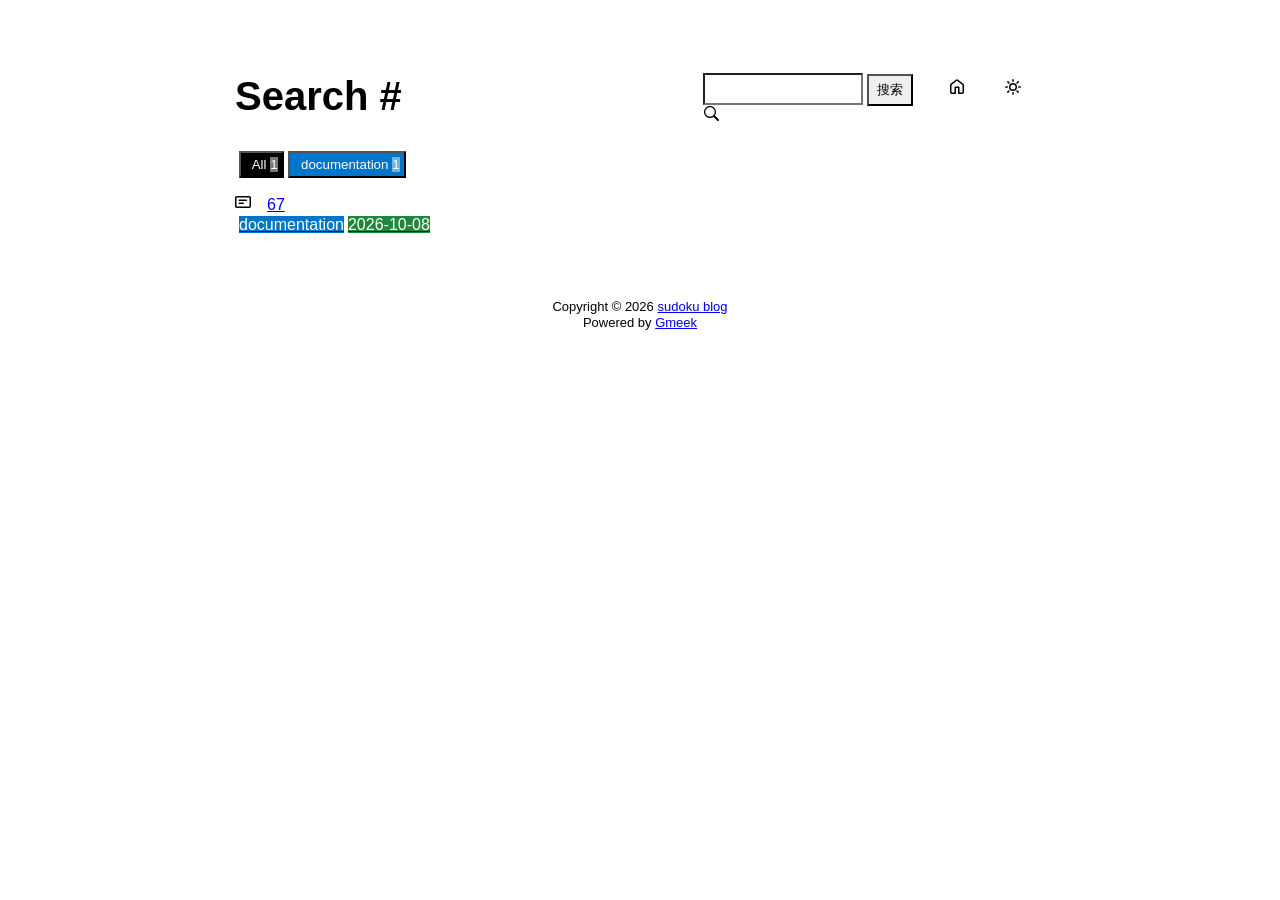
==== commit c3949002: "🎉auto update by Gmeek action" ====
--- a/docs/tag.html
+++ b/docs/tag.html
@@ -6,12 +6,12 @@
     <meta http-equiv="X-UA-Compatible" content="IE=edge">
     <link href='https://mirrors.sustech.edu.cn/cdnjs/ajax/libs/Primer/21.0.7/primer.css' rel='stylesheet' />
     
-    <link rel="icon" href="https://github.githubassets.com/favicons/favicon.svg"><script>
+    <link rel="icon" href="https://avatars.githubusercontent.com/u/339383486?v=4&size=64"><script>
         let theme = localStorage.getItem("meek_theme") || "light";
         document.documentElement.setAttribute("data-color-mode", theme);
     </script>
-<meta name="description" content="Blog Title search page">
-<title>Blog Title - Tag</title>
+<meta name="description" content="sudoku blog search page">
+<title>sudoku blog - Tag</title>
 
 </head>
 <style>
@@ -76,7 +76,7 @@
 <nav class="SideNav"></nav>
 <div class="notFind" style="display:none;font-size:24px;margin:8px;">Not Find</div>
 </div>
-    <div id="footer"><div id="footer1">Copyright © <span id="copyrightYear"></span> <a href="https://sudoku676767.github.io/sudoku.github.io">Blog Title</a></div>
+    <div id="footer"><div id="footer1">Copyright © <span id="copyrightYear"></span> <a href="https://sudoku676767.github.io/sudoku.github.io">sudoku blog</a></div>
 <div id="footer2">
     <span id="runday"></span><span>Powered by <a href="https://meekdai.com/Gmeek.html" target="_blank">Gmeek</a></span>
 </div>
@@ -236,7 +236,7 @@
     let lists = document.getElementsByClassName("lists");
     let tagTitle = document.getElementsByClassName("tagTitle")[0];
     tagTitle.innerHTML="Tag #"+label;
-    document.title=label+" - Blog Title";
+    document.title=label+" - sudoku blog";
     document.getElementsByClassName("subnav-search-input")[0].value='';
     if(label=="All"){
         for(let i = 0; i < lists.length; i++){lists[i].style.display='block';}
@@ -264,8 +264,8 @@
     let tagTitle = document.getElementsByClassName("tagTitle")[0];
     let searchInput = document.getElementsByClassName("subnav-search-input")[0].value;
     tagTitle.innerHTML="Search #"+searchInput;
-    if(searchInput==''){document.title="Search - Blog Title";}
-    else{document.title=searchInput+" - Blog Title";}
+    if(searchInput==''){document.title="Search - sudoku blog";}
+    else{document.title=searchInput+" - sudoku blog";}
     let a=0;
     window.location.hash="#"+(searchInput);
     for(let i = 0; i < lists.length; i++){
